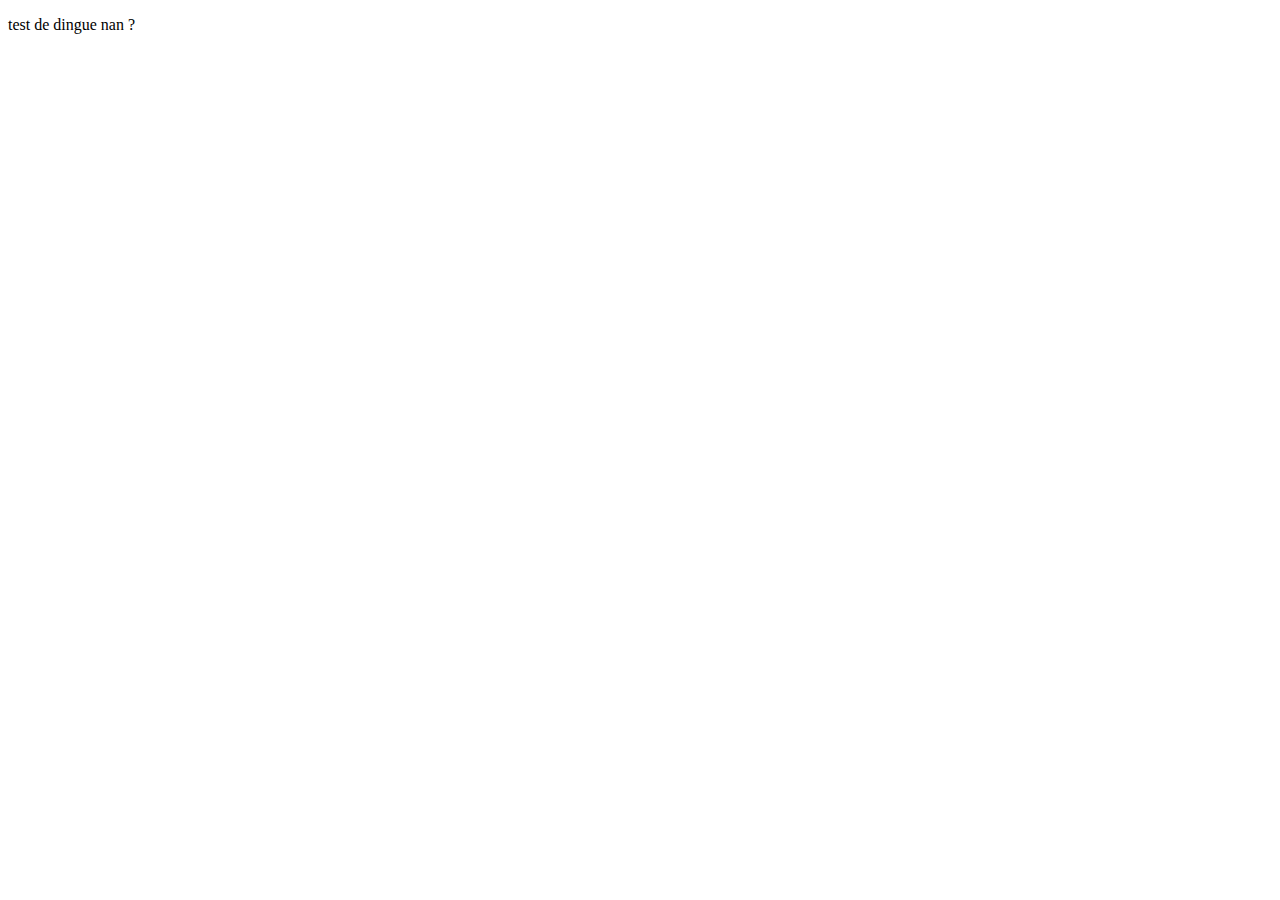
==== front/html/connexion.html @ c1faebc2 "create the server golang" ====
<!DOCTYPE html>
<html lang="en">
  <head>
    <meta charset="UTF-8" />
    <meta name="viewport" content="width=device-width, initial-scale=1.0" />
    <title>Décantez-vous</title>
    <link rel="stylesheet" href="../css/connexion.css" />
  </head>
  <body>
    <main>
      <p>test de dingue nan ?</p>
    </main>
  </body>
</html>
---- front/css/connexion.css ----
* {
    background-color: rgb(300, 300, 300);
  }
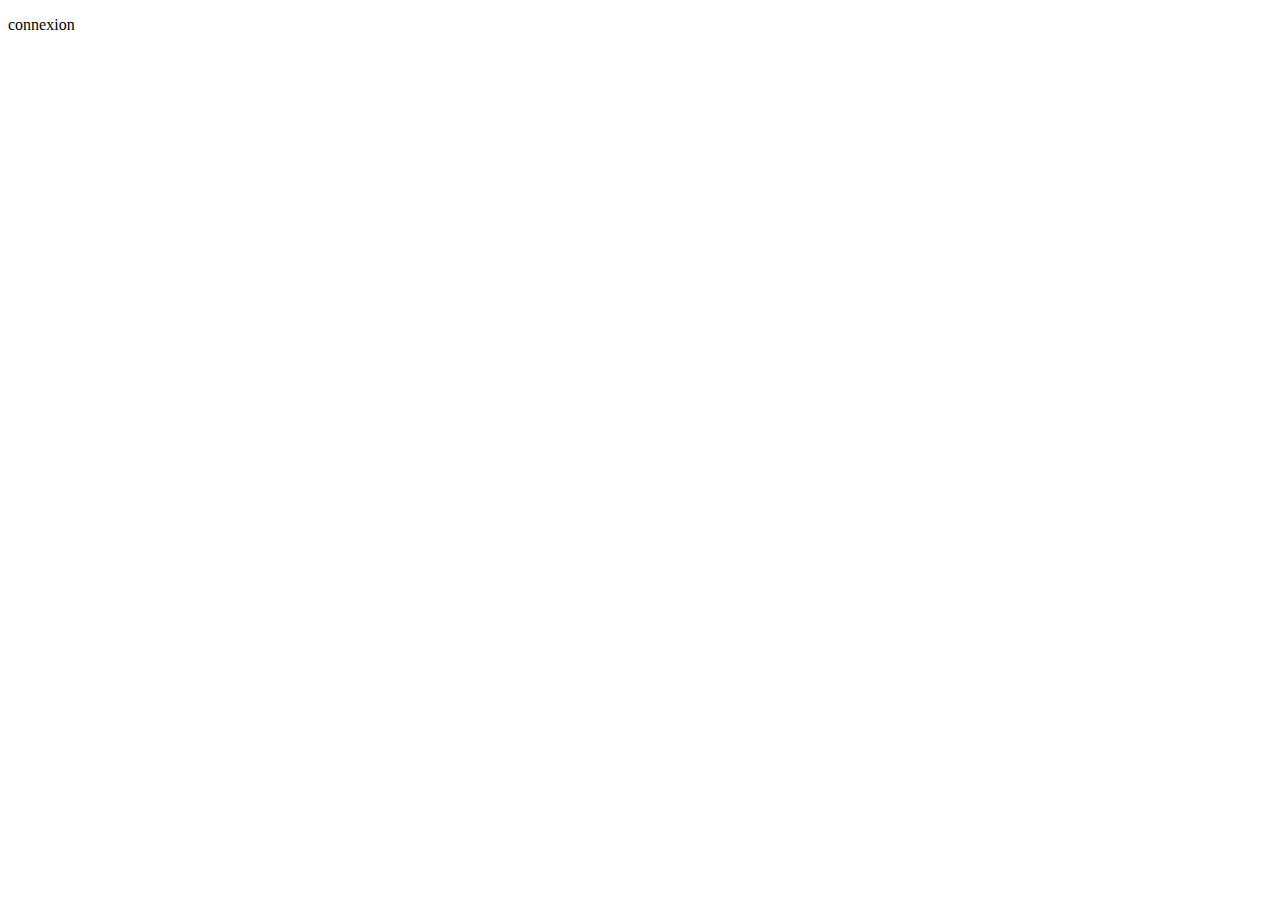
==== commit 00395cc4: "inscription form" ====
--- a/front/html/connexion.html
+++ b/front/html/connexion.html
@@ -8,7 +8,7 @@
   </head>
   <body>
     <main>
-      <p>test de dingue nan ?</p>
+      <p>connexion</p>
     </main>
   </body>
 </html>
